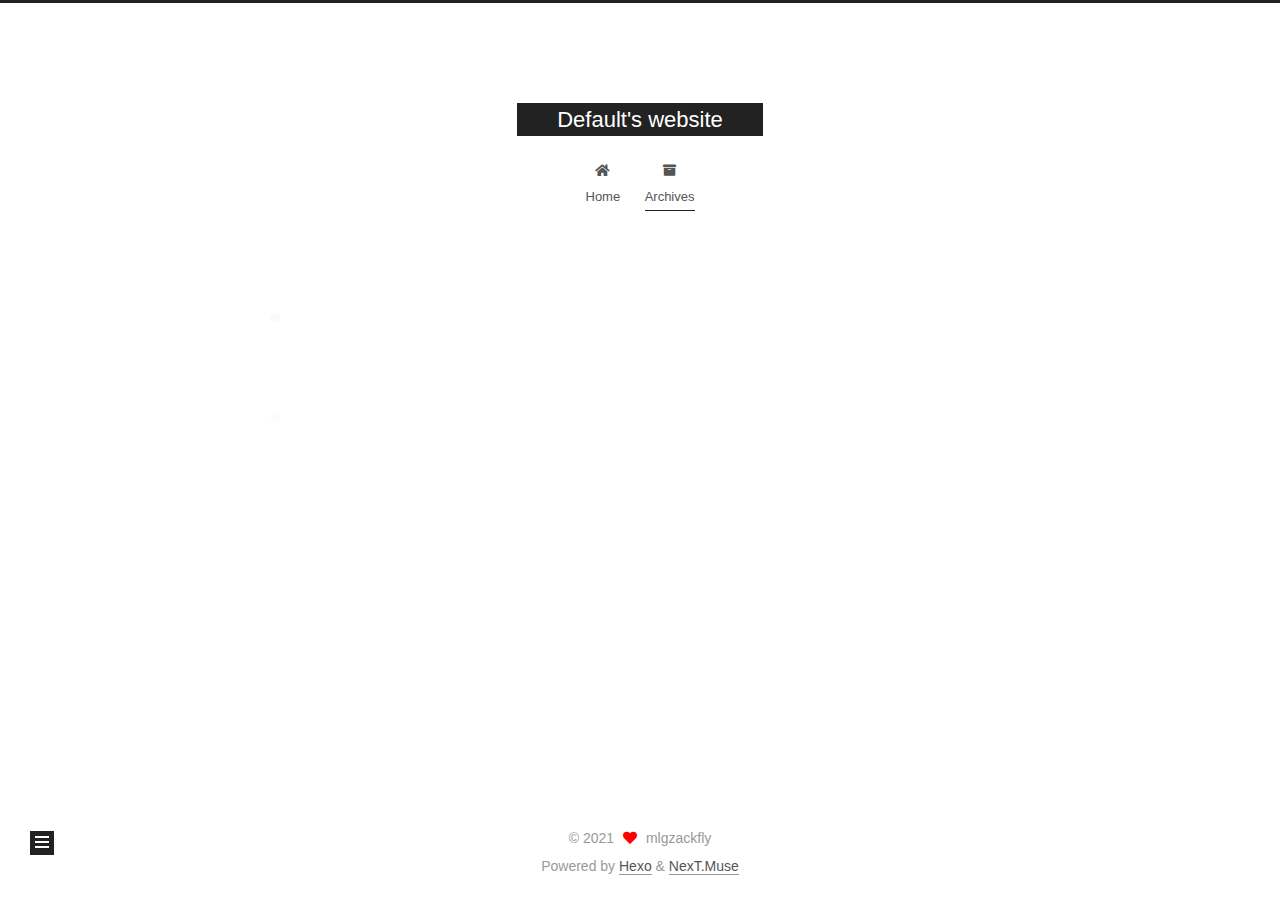
==== archives/index.html @ 4b57f152 "Site updated: 2021-02-01 20:21:23" ====
<!DOCTYPE html>
<html lang="zh-tw">
<head>
  <meta charset="UTF-8">
<meta name="viewport" content="width=device-width, initial-scale=1, maximum-scale=2">
<meta name="theme-color" content="#222">
<meta name="generator" content="Hexo 5.3.0">
  <link rel="apple-touch-icon" sizes="180x180" href="/images/apple-touch-icon-next.png">
  <link rel="icon" type="image/png" sizes="32x32" href="/images/favicon-32x32-next.png">
  <link rel="icon" type="image/png" sizes="16x16" href="/images/favicon-16x16-next.png">
  <link rel="mask-icon" href="/images/logo.svg" color="#222">

<link rel="stylesheet" href="/css/main.css">


<link rel="stylesheet" href="/lib/font-awesome/css/all.min.css">

<script id="hexo-configurations">
    var NexT = window.NexT || {};
    var CONFIG = {"hostname":"mlgzackfly.github.io","root":"/","scheme":"Muse","version":"7.8.0","exturl":false,"sidebar":{"position":"left","display":"post","padding":18,"offset":12,"onmobile":false},"copycode":{"enable":false,"show_result":false,"style":null},"back2top":{"enable":true,"sidebar":false,"scrollpercent":false},"bookmark":{"enable":false,"color":"#222","save":"auto"},"fancybox":false,"mediumzoom":false,"lazyload":false,"pangu":false,"comments":{"style":"tabs","active":null,"storage":true,"lazyload":false,"nav":null},"algolia":{"hits":{"per_page":10},"labels":{"input_placeholder":"Search for Posts","hits_empty":"We didn't find any results for the search: ${query}","hits_stats":"${hits} results found in ${time} ms"}},"localsearch":{"enable":false,"trigger":"auto","top_n_per_article":1,"unescape":false,"preload":false},"motion":{"enable":true,"async":false,"transition":{"post_block":"fadeIn","post_header":"slideDownIn","post_body":"slideDownIn","coll_header":"slideLeftIn","sidebar":"slideUpIn"}}};
  </script>

  <meta property="og:type" content="website">
<meta property="og:title" content="Default&#39;s website">
<meta property="og:url" content="http://mlgzackfly.github.io/archives/index.html">
<meta property="og:site_name" content="Default&#39;s website">
<meta property="og:locale" content="zh_TW">
<meta property="article:author" content="mlgzackfly">
<meta name="twitter:card" content="summary">

<link rel="canonical" href="http://mlgzackfly.github.io/archives/">


<script id="page-configurations">
  // https://hexo.io/docs/variables.html
  CONFIG.page = {
    sidebar: "",
    isHome : false,
    isPost : false,
    lang   : 'zh-tw'
  };
</script>

  <title>Archive | Default's website</title>
  






  <noscript>
  <style>
  .use-motion .brand,
  .use-motion .menu-item,
  .sidebar-inner,
  .use-motion .post-block,
  .use-motion .pagination,
  .use-motion .comments,
  .use-motion .post-header,
  .use-motion .post-body,
  .use-motion .collection-header { opacity: initial; }

  .use-motion .site-title,
  .use-motion .site-subtitle {
    opacity: initial;
    top: initial;
  }

  .use-motion .logo-line-before i { left: initial; }
  .use-motion .logo-line-after i { right: initial; }
  </style>
</noscript>

</head>

<body itemscope itemtype="http://schema.org/WebPage">
  <div class="container use-motion">
    <div class="headband"></div>

    <header class="header" itemscope itemtype="http://schema.org/WPHeader">
      <div class="header-inner"><div class="site-brand-container">
  <div class="site-nav-toggle">
    <div class="toggle" aria-label="Toggle navigation bar">
      <span class="toggle-line toggle-line-first"></span>
      <span class="toggle-line toggle-line-middle"></span>
      <span class="toggle-line toggle-line-last"></span>
    </div>
  </div>

  <div class="site-meta">

    <a href="/" class="brand" rel="start">
      <span class="logo-line-before"><i></i></span>
      <h1 class="site-title">Default's website</h1>
      <span class="logo-line-after"><i></i></span>
    </a>
  </div>

  <div class="site-nav-right">
    <div class="toggle popup-trigger">
    </div>
  </div>
</div>




<nav class="site-nav">
  <ul id="menu" class="main-menu menu">
        <li class="menu-item menu-item-home">

    <a href="/" rel="section"><i class="fa fa-home fa-fw"></i>Home</a>

  </li>
        <li class="menu-item menu-item-archives">

    <a href="/archives/" rel="section"><i class="fa fa-archive fa-fw"></i>Archives</a>

  </li>
  </ul>
</nav>




</div>
    </header>

    
  <div class="back-to-top">
    <i class="fa fa-arrow-up"></i>
    <span>0%</span>
  </div>


    <main class="main">
      <div class="main-inner">
        <div class="content-wrap">
          

          <div class="content archive">
            

  
  
  
  <div class="post-block">
    <div class="posts-collapse">
      <div class="collection-title">
        <span class="collection-header">Um..! 2 posts in total. Keep on posting.</span>
      </div>

      
    <div class="collection-year">
      <span class="collection-header">2021</span>
    </div>

  <article itemscope itemtype="http://schema.org/Article">
    <header class="post-header">

      <div class="post-meta">
        <time itemprop="dateCreated"
              datetime="2021-02-01T19:49:56+08:00"
              content="2021-02-01">
          02-01
        </time>
      </div>

      <div class="post-title">
          <a class="post-title-link" href="/2021/02/01/Hello-post/" itemprop="url">
            <span itemprop="name">Hello post</span>
          </a>
      </div>

    </header>
  </article>

  <article itemscope itemtype="http://schema.org/Article">
    <header class="post-header">

      <div class="post-meta">
        <time itemprop="dateCreated"
              datetime="2021-02-01T19:47:51+08:00"
              content="2021-02-01">
          02-01
        </time>
      </div>

      <div class="post-title">
          <a class="post-title-link" href="/2021/02/01/hello-world/" itemprop="url">
            <span itemprop="name">Hello World</span>
          </a>
      </div>

    </header>
  </article>


    </div>
  </div>
  
  
  

  



          </div>
          

<script>
  window.addEventListener('tabs:register', () => {
    let { activeClass } = CONFIG.comments;
    if (CONFIG.comments.storage) {
      activeClass = localStorage.getItem('comments_active') || activeClass;
    }
    if (activeClass) {
      let activeTab = document.querySelector(`a[href="#comment-${activeClass}"]`);
      if (activeTab) {
        activeTab.click();
      }
    }
  });
  if (CONFIG.comments.storage) {
    window.addEventListener('tabs:click', event => {
      if (!event.target.matches('.tabs-comment .tab-content .tab-pane')) return;
      let commentClass = event.target.classList[1];
      localStorage.setItem('comments_active', commentClass);
    });
  }
</script>

        </div>
          
  
  <div class="toggle sidebar-toggle">
    <span class="toggle-line toggle-line-first"></span>
    <span class="toggle-line toggle-line-middle"></span>
    <span class="toggle-line toggle-line-last"></span>
  </div>

  <aside class="sidebar">
    <div class="sidebar-inner">

      <ul class="sidebar-nav motion-element">
        <li class="sidebar-nav-toc">
          Table of Contents
        </li>
        <li class="sidebar-nav-overview">
          Overview
        </li>
      </ul>

      <!--noindex-->
      <div class="post-toc-wrap sidebar-panel">
      </div>
      <!--/noindex-->

      <div class="site-overview-wrap sidebar-panel">
        <div class="site-author motion-element" itemprop="author" itemscope itemtype="http://schema.org/Person">
  <p class="site-author-name" itemprop="name">mlgzackfly</p>
  <div class="site-description" itemprop="description"></div>
</div>
<div class="site-state-wrap motion-element">
  <nav class="site-state">
      <div class="site-state-item site-state-posts">
          <a href="/archives/">
        
          <span class="site-state-item-count">2</span>
          <span class="site-state-item-name">posts</span>
        </a>
      </div>
  </nav>
</div>



      </div>

    </div>
  </aside>
  <div id="sidebar-dimmer"></div>


      </div>
    </main>

    <footer class="footer">
      <div class="footer-inner">
        

        

<div class="copyright">
  
  &copy; 
  <span itemprop="copyrightYear">2021</span>
  <span class="with-love">
    <i class="fa fa-heart"></i>
  </span>
  <span class="author" itemprop="copyrightHolder">mlgzackfly</span>
</div>
  <div class="powered-by">Powered by <a href="https://hexo.io/" class="theme-link" rel="noopener" target="_blank">Hexo</a> & <a href="https://muse.theme-next.org/" class="theme-link" rel="noopener" target="_blank">NexT.Muse</a>
  </div>

        








      </div>
    </footer>
  </div>

  
  <script src="/lib/anime.min.js"></script>
  <script src="/lib/velocity/velocity.min.js"></script>
  <script src="/lib/velocity/velocity.ui.min.js"></script>

<script src="/js/utils.js"></script>

<script src="/js/motion.js"></script>


<script src="/js/schemes/muse.js"></script>


<script src="/js/next-boot.js"></script>




  















  

  

</body>
</html>
---- css/main.css ----
:root {
  --body-bg-color: #fff;
  --content-bg-color: #fff;
  --card-bg-color: #f5f5f5;
  --text-color: #555;
  --blockquote-color: #666;
  --link-color: #555;
  --link-hover-color: #222;
  --brand-color: #fff;
  --brand-hover-color: #fff;
  --table-row-odd-bg-color: #f9f9f9;
  --table-row-hover-bg-color: #f5f5f5;
  --menu-item-bg-color: #f5f5f5;
  --btn-default-bg: #222;
  --btn-default-color: #fff;
  --btn-default-border-color: #222;
  --btn-default-hover-bg: #fff;
  --btn-default-hover-color: #222;
  --btn-default-hover-border-color: #222;
}
html {
  line-height: 1.15; /* 1 */
  -webkit-text-size-adjust: 100%; /* 2 */
}
body {
  margin: 0;
}
main {
  display: block;
}
h1 {
  font-size: 2em;
  margin: 0.67em 0;
}
hr {
  box-sizing: content-box; /* 1 */
  height: 0; /* 1 */
  overflow: visible; /* 2 */
}
pre {
  font-family: monospace, monospace; /* 1 */
  font-size: 1em; /* 2 */
}
a {
  background: transparent;
}
abbr[title] {
  border-bottom: none; /* 1 */
  text-decoration: underline; /* 2 */
  text-decoration: underline dotted; /* 2 */
}
b,
strong {
  font-weight: bolder;
}
code,
kbd,
samp {
  font-family: monospace, monospace; /* 1 */
  font-size: 1em; /* 2 */
}
small {
  font-size: 80%;
}
sub,
sup {
  font-size: 75%;
  line-height: 0;
  position: relative;
  vertical-align: baseline;
}
sub {
  bottom: -0.25em;
}
sup {
  top: -0.5em;
}
img {
  border-style: none;
}
button,
input,
optgroup,
select,
textarea {
  font-family: inherit; /* 1 */
  font-size: 100%; /* 1 */
  line-height: 1.15; /* 1 */
  margin: 0; /* 2 */
}
button,
input {
/* 1 */
  overflow: visible;
}
button,
select {
/* 1 */
  text-transform: none;
}
button,
[type='button'],
[type='reset'],
[type='submit'] {
  -webkit-appearance: button;
}
button::-moz-focus-inner,
[type='button']::-moz-focus-inner,
[type='reset']::-moz-focus-inner,
[type='submit']::-moz-focus-inner {
  border-style: none;
  padding: 0;
}
button:-moz-focusring,
[type='button']:-moz-focusring,
[type='reset']:-moz-focusring,
[type='submit']:-moz-focusring {
  outline: 1px dotted ButtonText;
}
fieldset {
  padding: 0.35em 0.75em 0.625em;
}
legend {
  box-sizing: border-box; /* 1 */
  color: inherit; /* 2 */
  display: table; /* 1 */
  max-width: 100%; /* 1 */
  padding: 0; /* 3 */
  white-space: normal; /* 1 */
}
progress {
  vertical-align: baseline;
}
textarea {
  overflow: auto;
}
[type='checkbox'],
[type='radio'] {
  box-sizing: border-box; /* 1 */
  padding: 0; /* 2 */
}
[type='number']::-webkit-inner-spin-button,
[type='number']::-webkit-outer-spin-button {
  height: auto;
}
[type='search'] {
  outline-offset: -2px; /* 2 */
  -webkit-appearance: textfield; /* 1 */
}
[type='search']::-webkit-search-decoration {
  -webkit-appearance: none;
}
::-webkit-file-upload-button {
  font: inherit; /* 2 */
  -webkit-appearance: button; /* 1 */
}
details {
  display: block;
}
summary {
  display: list-item;
}
template {
  display: none;
}
[hidden] {
  display: none;
}
::selection {
  background: #262a30;
  color: #eee;
}
html,
body {
  height: 100%;
}
body {
  background: var(--body-bg-color);
  color: var(--text-color);
  font-family: 'Lato', "PingFang SC", "Microsoft YaHei", sans-serif;
  font-size: 1em;
  line-height: 2;
}
@media (max-width: 991px) {
  body {
    padding-left: 0 !important;
    padding-right: 0 !important;
  }
}
h1,
h2,
h3,
h4,
h5,
h6 {
  font-family: 'Lato', "PingFang SC", "Microsoft YaHei", sans-serif;
  font-weight: bold;
  line-height: 1.5;
  margin: 20px 0 15px;
}
h1 {
  font-size: 1.5em;
}
h2 {
  font-size: 1.375em;
}
h3 {
  font-size: 1.25em;
}
h4 {
  font-size: 1.125em;
}
h5 {
  font-size: 1em;
}
h6 {
  font-size: 0.875em;
}
p {
  margin: 0 0 20px 0;
}
a,
span.exturl {
  border-bottom: 1px solid #999;
  color: var(--link-color);
  outline: 0;
  text-decoration: none;
  overflow-wrap: break-word;
  word-wrap: break-word;
  cursor: pointer;
}
a:hover,
span.exturl:hover {
  border-bottom-color: var(--link-hover-color);
  color: var(--link-hover-color);
}
iframe,
img,
video {
  display: block;
  margin-left: auto;
  margin-right: auto;
  max-width: 100%;
}
hr {
  background-image: repeating-linear-gradient(-45deg, #ddd, #ddd 4px, transparent 4px, transparent 8px);
  border: 0;
  height: 3px;
  margin: 40px 0;
}
blockquote {
  border-left: 4px solid #ddd;
  color: var(--blockquote-color);
  margin: 0;
  padding: 0 15px;
}
blockquote cite::before {
  content: '-';
  padding: 0 5px;
}
dt {
  font-weight: bold;
}
dd {
  margin: 0;
  padding: 0;
}
kbd {
  background-color: #f5f5f5;
  background-image: linear-gradient(#eee, #fff, #eee);
  border: 1px solid #ccc;
  border-radius: 0.2em;
  box-shadow: 0.1em 0.1em 0.2em rgba(0,0,0,0.1);
  color: #555;
  font-family: inherit;
  padding: 0.1em 0.3em;
  white-space: nowrap;
}
.table-container {
  overflow: auto;
}
table {
  border-collapse: collapse;
  border-spacing: 0;
  font-size: 0.875em;
  margin: 0 0 20px 0;
  width: 100%;
}
tbody tr:nth-of-type(odd) {
  background: var(--table-row-odd-bg-color);
}
tbody tr:hover {
  background: var(--table-row-hover-bg-color);
}
caption,
th,
td {
  font-weight: normal;
  padding: 8px;
  vertical-align: middle;
}
th,
td {
  border: 1px solid #ddd;
  border-bottom: 3px solid #ddd;
}
th {
  font-weight: 700;
  padding-bottom: 10px;
}
td {
  border-bottom-width: 1px;
}
.btn {
  background: var(--btn-default-bg);
  border: 2px solid var(--btn-default-border-color);
  border-radius: 0;
  color: var(--btn-default-color);
  display: inline-block;
  font-size: 0.875em;
  line-height: 2;
  padding: 0 20px;
  text-decoration: none;
  transition-property: background-color;
  transition-delay: 0s;
  transition-duration: 0.2s;
  transition-timing-function: ease-in-out;
}
.btn:hover {
  background: var(--btn-default-hover-bg);
  border-color: var(--btn-default-hover-border-color);
  color: var(--btn-default-hover-color);
}
.btn + .btn {
  margin: 0 0 8px 8px;
}
.btn .fa-fw {
  text-align: left;
  width: 1.285714285714286em;
}
.toggle {
  line-height: 0;
}
.toggle .toggle-line {
  background: #fff;
  display: inline-block;
  height: 2px;
  left: 0;
  position: relative;
  top: 0;
  transition: all 0.4s;
  vertical-align: top;
  width: 100%;
}
.toggle .toggle-line:not(:first-child) {
  margin-top: 3px;
}
.toggle.toggle-arrow .toggle-line-first {
  left: 50%;
  top: 2px;
  transform: rotate(45deg);
  width: 50%;
}
.toggle.toggle-arrow .toggle-line-middle {
  left: 2px;
  width: 90%;
}
.toggle.toggle-arrow .toggle-line-last {
  left: 50%;
  top: -2px;
  transform: rotate(-45deg);
  width: 50%;
}
.toggle.toggle-close .toggle-line-first {
  transform: rotate(-45deg);
  top: 5px;
}
.toggle.toggle-close .toggle-line-middle {
  opacity: 0;
}
.toggle.toggle-close .toggle-line-last {
  transform: rotate(45deg);
  top: -5px;
}
.highlight,
pre {
  background: #f7f7f7;
  color: #4d4d4c;
  line-height: 1.6;
  margin: 0 auto 20px;
}
pre,
code {
  font-family: consolas, Menlo, monospace, "PingFang SC", "Microsoft YaHei";
}
code {
  background: #eee;
  border-radius: 3px;
  color: #555;
  padding: 2px 4px;
  overflow-wrap: break-word;
  word-wrap: break-word;
}
.highlight *::selection {
  background: #d6d6d6;
}
.highlight pre {
  border: 0;
  margin: 0;
  padding: 10px 0;
}
.highlight table {
  border: 0;
  margin: 0;
  width: auto;
}
.highlight td {
  border: 0;
  padding: 0;
}
.highlight figcaption {
  background: #eff2f3;
  color: #4d4d4c;
  display: flex;
  font-size: 0.875em;
  justify-content: space-between;
  line-height: 1.2;
  padding: 0.5em;
}
.highlight figcaption a {
  color: #4d4d4c;
}
.highlight figcaption a:hover {
  border-bottom-color: #4d4d4c;
}
.highlight .gutter {
  -moz-user-select: none;
  -ms-user-select: none;
  -webkit-user-select: none;
  user-select: none;
}
.highlight .gutter pre {
  background: #eff2f3;
  color: #869194;
  padding-left: 10px;
  padding-right: 10px;
  text-align: right;
}
.highlight .code pre {
  background: #f7f7f7;
  padding-left: 10px;
  width: 100%;
}
.gist table {
  width: auto;
}
.gist table td {
  border: 0;
}
pre {
  overflow: auto;
  padding: 10px;
}
pre code {
  background: none;
  color: #4d4d4c;
  font-size: 0.875em;
  padding: 0;
  text-shadow: none;
}
pre .deletion {
  background: #fdd;
}
pre .addition {
  background: #dfd;
}
pre .meta {
  color: #eab700;
  -moz-user-select: none;
  -ms-user-select: none;
  -webkit-user-select: none;
  user-select: none;
}
pre .comment {
  color: #8e908c;
}
pre .variable,
pre .attribute,
pre .tag,
pre .name,
pre .regexp,
pre .ruby .constant,
pre .xml .tag .title,
pre .xml .pi,
pre .xml .doctype,
pre .html .doctype,
pre .css .id,
pre .css .class,
pre .css .pseudo {
  color: #c82829;
}
pre .number,
pre .preprocessor,
pre .built_in,
pre .builtin-name,
pre .literal,
pre .params,
pre .constant,
pre .command {
  color: #f5871f;
}
pre .ruby .class .title,
pre .css .rules .attribute,
pre .string,
pre .symbol,
pre .value,
pre .inheritance,
pre .header,
pre .ruby .symbol,
pre .xml .cdata,
pre .special,
pre .formula {
  color: #718c00;
}
pre .title,
pre .css .hexcolor {
  color: #3e999f;
}
pre .function,
pre .python .decorator,
pre .python .title,
pre .ruby .function .title,
pre .ruby .title .keyword,
pre .perl .sub,
pre .javascript .title,
pre .coffeescript .title {
  color: #4271ae;
}
pre .keyword,
pre .javascript .function {
  color: #8959a8;
}
.blockquote-center {
  border-left: none;
  margin: 40px 0;
  padding: 0;
  position: relative;
  text-align: center;
}
.blockquote-center .fa {
  display: block;
  opacity: 0.6;
  position: absolute;
  width: 100%;
}
.blockquote-center .fa-quote-left {
  border-top: 1px solid #ccc;
  text-align: left;
  top: -20px;
}
.blockquote-center .fa-quote-right {
  border-bottom: 1px solid #ccc;
  text-align: right;
  bottom: -20px;
}
.blockquote-center p,
.blockquote-center div {
  text-align: center;
}
.post-body .group-picture img {
  margin: 0 auto;
  padding: 0 3px;
}
.group-picture-row {
  margin-bottom: 6px;
  overflow: hidden;
}
.group-picture-column {
  float: left;
  margin-bottom: 10px;
}
.post-body .label {
  color: #555;
  display: inline;
  padding: 0 2px;
}
.post-body .label.default {
  background: #f0f0f0;
}
.post-body .label.primary {
  background: #efe6f7;
}
.post-body .label.info {
  background: #e5f2f8;
}
.post-body .label.success {
  background: #e7f4e9;
}
.post-body .label.warning {
  background: #fcf6e1;
}
.post-body .label.danger {
  background: #fae8eb;
}
.post-body .tabs {
  margin-bottom: 20px;
}
.post-body .tabs,
.tabs-comment {
  display: block;
  padding-top: 10px;
  position: relative;
}
.post-body .tabs ul.nav-tabs,
.tabs-comment ul.nav-tabs {
  display: flex;
  flex-wrap: wrap;
  margin: 0;
  margin-bottom: -1px;
  padding: 0;
}
@media (max-width: 413px) {
  .post-body .tabs ul.nav-tabs,
  .tabs-comment ul.nav-tabs {
    display: block;
    margin-bottom: 5px;
  }
}
.post-body .tabs ul.nav-tabs li.tab,
.tabs-comment ul.nav-tabs li.tab {
  border-bottom: 1px solid #ddd;
  border-left: 1px solid transparent;
  border-right: 1px solid transparent;
  border-top: 3px solid transparent;
  flex-grow: 1;
  list-style-type: none;
  border-radius: 0 0 0 0;
}
@media (max-width: 413px) {
  .post-body .tabs ul.nav-tabs li.tab,
  .tabs-comment ul.nav-tabs li.tab {
    border-bottom: 1px solid transparent;
    border-left: 3px solid transparent;
    border-right: 1px solid transparent;
    border-top: 1px solid transparent;
  }
}
@media (max-width: 413px) {
  .post-body .tabs ul.nav-tabs li.tab,
  .tabs-comment ul.nav-tabs li.tab {
    border-radius: 0;
  }
}
.post-body .tabs ul.nav-tabs li.tab a,
.tabs-comment ul.nav-tabs li.tab a {
  border-bottom: initial;
  display: block;
  line-height: 1.8;
  outline: 0;
  padding: 0.25em 0.75em;
  text-align: center;
  transition-delay: 0s;
  transition-duration: 0.2s;
  transition-timing-function: ease-out;
}
.post-body .tabs ul.nav-tabs li.tab a i,
.tabs-comment ul.nav-tabs li.tab a i {
  width: 1.285714285714286em;
}
.post-body .tabs ul.nav-tabs li.tab.active,
.tabs-comment ul.nav-tabs li.tab.active {
  border-bottom: 1px solid transparent;
  border-left: 1px solid #ddd;
  border-right: 1px solid #ddd;
  border-top: 3px solid #fc6423;
}
@media (max-width: 413px) {
  .post-body .tabs ul.nav-tabs li.tab.active,
  .tabs-comment ul.nav-tabs li.tab.active {
    border-bottom: 1px solid #ddd;
    border-left: 3px solid #fc6423;
    border-right: 1px solid #ddd;
    border-top: 1px solid #ddd;
  }
}
.post-body .tabs ul.nav-tabs li.tab.active a,
.tabs-comment ul.nav-tabs li.tab.active a {
  color: var(--link-color);
  cursor: default;
}
.post-body .tabs .tab-content .tab-pane,
.tabs-comment .tab-content .tab-pane {
  border: 1px solid #ddd;
  border-top: 0;
  padding: 20px 20px 0 20px;
  border-radius: 0;
}
.post-body .tabs .tab-content .tab-pane:not(.active),
.tabs-comment .tab-content .tab-pane:not(.active) {
  display: none;
}
.post-body .tabs .tab-content .tab-pane.active,
.tabs-comment .tab-content .tab-pane.active {
  display: block;
}
.post-body .tabs .tab-content .tab-pane.active:nth-of-type(1),
.tabs-comment .tab-content .tab-pane.active:nth-of-type(1) {
  border-radius: 0 0 0 0;
}
@media (max-width: 413px) {
  .post-body .tabs .tab-content .tab-pane.active:nth-of-type(1),
  .tabs-comment .tab-content .tab-pane.active:nth-of-type(1) {
    border-radius: 0;
  }
}
.post-body .note {
  border-radius: 3px;
  margin-bottom: 20px;
  padding: 1em;
  position: relative;
  border: 1px solid #eee;
  border-left-width: 5px;
}
.post-body .note h2,
.post-body .note h3,
.post-body .note h4,
.post-body .note h5,
.post-body .note h6 {
  margin-top: 0;
  border-bottom: initial;
  margin-bottom: 0;
  padding-top: 0;
}
.post-body .note p:first-child,
.post-body .note ul:first-child,
.post-body .note ol:first-child,
.post-body .note table:first-child,
.post-body .note pre:first-child,
.post-body .note blockquote:first-child,
.post-body .note img:first-child {
  margin-top: 0;
}
.post-body .note p:last-child,
.post-body .note ul:last-child,
.post-body .note ol:last-child,
.post-body .note table:last-child,
.post-body .note pre:last-child,
.post-body .note blockquote:last-child,
.post-body .note img:last-child {
  margin-bottom: 0;
}
.post-body .note.default {
  border-left-color: #777;
}
.post-body .note.default h2,
.post-body .note.default h3,
.post-body .note.default h4,
.post-body .note.default h5,
.post-body .note.default h6 {
  color: #777;
}
.post-body .note.primary {
  border-left-color: #6f42c1;
}
.post-body .note.primary h2,
.post-body .note.primary h3,
.post-body .note.primary h4,
.post-body .note.primary h5,
.post-body .note.primary h6 {
  color: #6f42c1;
}
.post-body .note.info {
  border-left-color: #428bca;
}
.post-body .note.info h2,
.post-body .note.info h3,
.post-body .note.info h4,
.post-body .note.info h5,
.post-body .note.info h6 {
  color: #428bca;
}
.post-body .note.success {
  border-left-color: #5cb85c;
}
.post-body .note.success h2,
.post-body .note.success h3,
.post-body .note.success h4,
.post-body .note.success h5,
.post-body .note.success h6 {
  color: #5cb85c;
}
.post-body .note.warning {
  border-left-color: #f0ad4e;
}
.post-body .note.warning h2,
.post-body .note.warning h3,
.post-body .note.warning h4,
.post-body .note.warning h5,
.post-body .note.warning h6 {
  color: #f0ad4e;
}
.post-body .note.danger {
  border-left-color: #d9534f;
}
.post-body .note.danger h2,
.post-body .note.danger h3,
.post-body .note.danger h4,
.post-body .note.danger h5,
.post-body .note.danger h6 {
  color: #d9534f;
}
.pagination .prev,
.pagination .next,
.pagination .page-number,
.pagination .space {
  display: inline-block;
  margin: 0 10px;
  padding: 0 11px;
  position: relative;
  top: -1px;
}
@media (max-width: 767px) {
  .pagination .prev,
  .pagination .next,
  .pagination .page-number,
  .pagination .space {
    margin: 0 5px;
  }
}
.pagination {
  border-top: 1px solid #eee;
  margin: 120px 0 0;
  text-align: center;
}
.pagination .prev,
.pagination .next,
.pagination .page-number {
  border-bottom: 0;
  border-top: 1px solid #eee;
  transition-property: border-color;
  transition-delay: 0s;
  transition-duration: 0.2s;
  transition-timing-function: ease-in-out;
}
.pagination .prev:hover,
.pagination .next:hover,
.pagination .page-number:hover {
  border-top-color: #222;
}
.pagination .space {
  margin: 0;
  padding: 0;
}
.pagination .prev {
  margin-left: 0;
}
.pagination .next {
  margin-right: 0;
}
.pagination .page-number.current {
  background: #ccc;
  border-top-color: #ccc;
  color: #fff;
}
@media (max-width: 767px) {
  .pagination {
    border-top: none;
  }
  .pagination .prev,
  .pagination .next,
  .pagination .page-number {
    border-bottom: 1px solid #eee;
    border-top: 0;
    margin-bottom: 10px;
    padding: 0 10px;
  }
  .pagination .prev:hover,
  .pagination .next:hover,
  .pagination .page-number:hover {
    border-bottom-color: #222;
  }
}
.comments {
  margin-top: 60px;
  overflow: hidden;
}
.comment-button-group {
  display: flex;
  flex-wrap: wrap-reverse;
  justify-content: center;
  margin: 1em 0;
}
.comment-button-group .comment-button {
  margin: 0.1em 0.2em;
}
.comment-button-group .comment-button.active {
  background: var(--btn-default-hover-bg);
  border-color: var(--btn-default-hover-border-color);
  color: var(--btn-default-hover-color);
}
.comment-position {
  display: none;
}
.comment-position.active {
  display: block;
}
.tabs-comment {
  background: var(--content-bg-color);
  margin-top: 4em;
  padding-top: 0;
}
.tabs-comment .comments {
  border: 0;
  box-shadow: none;
  margin-top: 0;
  padding-top: 0;
}
.container {
  min-height: 100%;
  position: relative;
}
.main-inner {
  margin: 0 auto;
  width: 700px;
}
@media (min-width: 1200px) {
  .main-inner {
    width: 800px;
  }
}
@media (min-width: 1600px) {
  .main-inner {
    width: 900px;
  }
}
@media (max-width: 767px) {
  .content-wrap {
    padding: 0 20px;
  }
}
.header {
  background: transparent;
}
.header-inner {
  margin: 0 auto;
  width: 700px;
}
@media (min-width: 1200px) {
  .header-inner {
    width: 800px;
  }
}
@media (min-width: 1600px) {
  .header-inner {
    width: 900px;
  }
}
.site-brand-container {
  display: flex;
  flex-shrink: 0;
  padding: 0 10px;
}
.headband {
  background: #222;
  height: 3px;
}
.site-meta {
  flex-grow: 1;
  text-align: center;
}
@media (max-width: 767px) {
  .site-meta {
    text-align: center;
  }
}
.brand {
  border-bottom: none;
  color: var(--brand-color);
  display: inline-block;
  line-height: 1.375em;
  padding: 0 40px;
  position: relative;
}
.brand:hover {
  color: var(--brand-hover-color);
}
.site-title {
  font-family: 'Lato', "PingFang SC", "Microsoft YaHei", sans-serif;
  font-size: 1.375em;
  font-weight: normal;
  margin: 0;
}
.site-subtitle {
  color: #999;
  font-size: 0.8125em;
  margin: 10px 0;
}
.use-motion .brand {
  opacity: 0;
}
.use-motion .site-title,
.use-motion .site-subtitle,
.use-motion .custom-logo-image {
  opacity: 0;
  position: relative;
  top: -10px;
}
.site-nav-toggle,
.site-nav-right {
  display: none;
}
@media (max-width: 767px) {
  .site-nav-toggle,
  .site-nav-right {
    display: flex;
    flex-direction: column;
    justify-content: center;
  }
}
.site-nav-toggle .toggle,
.site-nav-right .toggle {
  color: var(--text-color);
  padding: 10px;
  width: 22px;
}
.site-nav-toggle .toggle .toggle-line,
.site-nav-right .toggle .toggle-line {
  background: var(--text-color);
  border-radius: 1px;
}
.site-nav {
  display: block;
}
@media (max-width: 767px) {
  .site-nav {
    clear: both;
    display: none;
  }
}
.site-nav.site-nav-on {
  display: block;
}
.menu {
  margin-top: 20px;
  padding-left: 0;
  text-align: center;
}
.menu-item {
  display: inline-block;
  list-style: none;
  margin: 0 10px;
}
@media (max-width: 767px) {
  .menu-item {
    display: block;
    margin-top: 10px;
  }
  .menu-item.menu-item-search {
    display: none;
  }
}
.menu-item a,
.menu-item span.exturl {
  border-bottom: 0;
  display: block;
  font-size: 0.8125em;
  transition-property: border-color;
  transition-delay: 0s;
  transition-duration: 0.2s;
  transition-timing-function: ease-in-out;
}
@media (hover: none) {
  .menu-item a:hover,
  .menu-item span.exturl:hover {
    border-bottom-color: transparent !important;
  }
}
.menu-item .fa,
.menu-item .fab,
.menu-item .far,
.menu-item .fas {
  margin-right: 8px;
}
.menu-item .badge {
  display: inline-block;
  font-weight: bold;
  line-height: 1;
  margin-left: 0.35em;
  margin-top: 0.35em;
  text-align: center;
  white-space: nowrap;
}
@media (max-width: 767px) {
  .menu-item .badge {
    float: right;
    margin-left: 0;
  }
}
.menu-item-active a,
.menu .menu-item a:hover,
.menu .menu-item span.exturl:hover {
  background: var(--menu-item-bg-color);
}
.use-motion .menu-item {
  opacity: 0;
}
.sidebar {
  background: #222;
  bottom: 0;
  box-shadow: inset 0 2px 6px #000;
  position: fixed;
  top: 0;
}
@media (max-width: 991px) {
  .sidebar {
    display: none;
  }
}
.sidebar-inner {
  color: #999;
  padding: 18px 10px;
  text-align: center;
}
.cc-license {
  margin-top: 10px;
  text-align: center;
}
.cc-license .cc-opacity {
  border-bottom: none;
  opacity: 0.7;
}
.cc-license .cc-opacity:hover {
  opacity: 0.9;
}
.cc-license img {
  display: inline-block;
}
.site-author-image {
  border: 2px solid #333;
  display: block;
  margin: 0 auto;
  max-width: 96px;
  padding: 2px;
}
.site-author-name {
  color: #f5f5f5;
  font-weight: normal;
  margin: 5px 0 0;
  text-align: center;
}
.site-description {
  color: #999;
  font-size: 1em;
  margin-top: 5px;
  text-align: center;
}
.links-of-author {
  margin-top: 15px;
}
.links-of-author a,
.links-of-author span.exturl {
  border-bottom-color: #555;
  display: inline-block;
  font-size: 0.8125em;
  margin-bottom: 10px;
  margin-right: 10px;
  vertical-align: middle;
}
.links-of-author a::before,
.links-of-author span.exturl::before {
  background: #edc30a;
  border-radius: 50%;
  content: ' ';
  display: inline-block;
  height: 4px;
  margin-right: 3px;
  vertical-align: middle;
  width: 4px;
}
.sidebar-button {
  margin-top: 15px;
}
.sidebar-button a {
  border: 1px solid #fc6423;
  border-radius: 4px;
  color: #fc6423;
  display: inline-block;
  padding: 0 15px;
}
.sidebar-button a .fa,
.sidebar-button a .fab,
.sidebar-button a .far,
.sidebar-button a .fas {
  margin-right: 5px;
}
.sidebar-button a:hover {
  background: #fc6423;
  border: 1px solid #fc6423;
  color: #fff;
}
.sidebar-button a:hover .fa,
.sidebar-button a:hover .fab,
.sidebar-button a:hover .far,
.sidebar-button a:hover .fas {
  color: #fff;
}
.links-of-blogroll {
  font-size: 0.8125em;
  margin-top: 10px;
}
.links-of-blogroll-title {
  font-size: 0.875em;
  font-weight: 600;
  margin-top: 0;
}
.links-of-blogroll-list {
  list-style: none;
  margin: 0;
  padding: 0;
}
#sidebar-dimmer {
  display: none;
}
@media (max-width: 767px) {
  #sidebar-dimmer {
    background: #000;
    display: block;
    height: 100%;
    left: 100%;
    opacity: 0;
    position: fixed;
    top: 0;
    width: 100%;
    z-index: 1100;
  }
  .sidebar-active + #sidebar-dimmer {
    opacity: 0.7;
    transform: translateX(-100%);
    transition: opacity 0.5s;
  }
}
.sidebar-nav {
  margin: 0;
  padding-bottom: 20px;
  padding-left: 0;
}
.sidebar-nav li {
  border-bottom: 1px solid transparent;
  color: #666;
  cursor: pointer;
  display: inline-block;
  font-size: 0.875em;
}
.sidebar-nav li.sidebar-nav-overview {
  margin-left: 10px;
}
.sidebar-nav li:hover {
  color: #f5f5f5;
}
.sidebar-nav .sidebar-nav-active {
  border-bottom-color: #87daff;
  color: #87daff;
}
.sidebar-nav .sidebar-nav-active:hover {
  color: #87daff;
}
.sidebar-panel {
  display: none;
  overflow-x: hidden;
  overflow-y: auto;
}
.sidebar-panel-active {
  display: block;
}
.sidebar-toggle {
  background: #222;
  bottom: 45px;
  cursor: pointer;
  height: 14px;
  left: 30px;
  padding: 5px;
  position: fixed;
  width: 14px;
  z-index: 1300;
}
@media (max-width: 991px) {
  .sidebar-toggle {
    left: 20px;
    opacity: 0.8;
    display: none;
  }
}
.sidebar-toggle:hover .toggle-line {
  background: #87daff;
}
.post-toc {
  font-size: 0.875em;
}
.post-toc ol {
  list-style: none;
  margin: 0;
  padding: 0 2px 5px 10px;
  text-align: left;
}
.post-toc ol > ol {
  padding-left: 0;
}
.post-toc ol a {
  transition-property: all;
  transition-delay: 0s;
  transition-duration: 0.2s;
  transition-timing-function: ease-in-out;
}
.post-toc .nav-item {
  line-height: 1.8;
  overflow: hidden;
  text-overflow: ellipsis;
  white-space: nowrap;
}
.post-toc .nav .nav-child {
  display: none;
}
.post-toc .nav .active > .nav-child {
  display: block;
}
.post-toc .nav .active-current > .nav-child {
  display: block;
}
.post-toc .nav .active-current > .nav-child > .nav-item {
  display: block;
}
.post-toc .nav .active > a {
  border-bottom-color: #87daff;
  color: #87daff;
}
.post-toc .nav .active-current > a {
  color: #87daff;
}
.post-toc .nav .active-current > a:hover {
  color: #87daff;
}
.site-state {
  display: flex;
  justify-content: center;
  line-height: 1.4;
  margin-top: 10px;
  overflow: hidden;
  text-align: center;
  white-space: nowrap;
}
.site-state-item {
  padding: 0 15px;
}
.site-state-item:not(:first-child) {
  border-left: 1px solid #333;
}
.site-state-item a {
  border-bottom: none;
}
.site-state-item-count {
  display: block;
  font-size: 1.25em;
  font-weight: 600;
  text-align: center;
}
.site-state-item-name {
  color: inherit;
  font-size: 0.875em;
}
.footer {
  color: #999;
  font-size: 0.875em;
  padding: 20px 0;
}
.footer.footer-fixed {
  bottom: 0;
  left: 0;
  position: absolute;
  right: 0;
}
.footer-inner {
  box-sizing: border-box;
  margin: 0 auto;
  text-align: center;
  width: 700px;
}
@media (min-width: 1200px) {
  .footer-inner {
    width: 800px;
  }
}
@media (min-width: 1600px) {
  .footer-inner {
    width: 900px;
  }
}
.languages {
  display: inline-block;
  font-size: 1.125em;
  position: relative;
}
.languages .lang-select-label span {
  margin: 0 0.5em;
}
.languages .lang-select {
  height: 100%;
  left: 0;
  opacity: 0;
  position: absolute;
  top: 0;
  width: 100%;
}
.with-love {
  color: #ff0000;
  display: inline-block;
  margin: 0 5px;
}
.powered-by,
.theme-info {
  display: inline-block;
}
@-moz-keyframes iconAnimate {
  0%, 100% {
    transform: scale(1);
  }
  10%, 30% {
    transform: scale(0.9);
  }
  20%, 40%, 60%, 80% {
    transform: scale(1.1);
  }
  50%, 70% {
    transform: scale(1.1);
  }
}
@-webkit-keyframes iconAnimate {
  0%, 100% {
    transform: scale(1);
  }
  10%, 30% {
    transform: scale(0.9);
  }
  20%, 40%, 60%, 80% {
    transform: scale(1.1);
  }
  50%, 70% {
    transform: scale(1.1);
  }
}
@-o-keyframes iconAnimate {
  0%, 100% {
    transform: scale(1);
  }
  10%, 30% {
    transform: scale(0.9);
  }
  20%, 40%, 60%, 80% {
    transform: scale(1.1);
  }
  50%, 70% {
    transform: scale(1.1);
  }
}
@keyframes iconAnimate {
  0%, 100% {
    transform: scale(1);
  }
  10%, 30% {
    transform: scale(0.9);
  }
  20%, 40%, 60%, 80% {
    transform: scale(1.1);
  }
  50%, 70% {
    transform: scale(1.1);
  }
}
.back-to-top {
  font-size: 12px;
  text-align: center;
  transition-delay: 0s;
  transition-duration: 0.2s;
  transition-timing-function: ease-in-out;
}
.back-to-top {
  background: #222;
  bottom: -100px;
  box-sizing: border-box;
  color: #fff;
  cursor: pointer;
  left: 30px;
  opacity: 1;
  padding: 0 6px;
  position: fixed;
  transition-property: bottom;
  z-index: 1300;
  width: 24px;
}
.back-to-top span {
  display: none;
}
.back-to-top:hover {
  color: #87daff;
}
.back-to-top.back-to-top-on {
  bottom: 19px;
}
@media (max-width: 991px) {
  .back-to-top {
    left: 20px;
    opacity: 0.8;
  }
}
.post-body {
  font-family: 'Lato', "PingFang SC", "Microsoft YaHei", sans-serif;
  overflow-wrap: break-word;
  word-wrap: break-word;
}
@media (min-width: 1200px) {
  .post-body {
    font-size: 1.125em;
  }
}
.post-body .exturl .fa {
  font-size: 0.875em;
  margin-left: 4px;
}
.post-body .image-caption,
.post-body .figure .caption {
  color: #999;
  font-size: 0.875em;
  font-weight: bold;
  line-height: 1;
  margin: -20px auto 15px;
  text-align: center;
}
.post-sticky-flag {
  display: inline-block;
  transform: rotate(30deg);
}
.post-button {
  margin-top: 40px;
  text-align: center;
}
.use-motion .post-block,
.use-motion .pagination,
.use-motion .comments {
  opacity: 0;
}
.use-motion .post-header {
  opacity: 0;
}
.use-motion .post-body {
  opacity: 0;
}
.use-motion .collection-header {
  opacity: 0;
}
.posts-collapse {
  margin-left: 35px;
  position: relative;
}
@media (max-width: 767px) {
  .posts-collapse {
    margin-left: 0px;
    margin-right: 0px;
  }
}
.posts-collapse .collection-title {
  font-size: 1.125em;
  position: relative;
}
.posts-collapse .collection-title::before {
  background: #999;
  border: 1px solid #fff;
  border-radius: 50%;
  content: ' ';
  height: 10px;
  left: 0;
  margin-left: -6px;
  margin-top: -4px;
  position: absolute;
  top: 50%;
  width: 10px;
}
.posts-collapse .collection-year {
  font-size: 1.5em;
  font-weight: bold;
  margin: 60px 0;
  position: relative;
}
.posts-collapse .collection-year::before {
  background: #bbb;
  border-radius: 50%;
  content: ' ';
  height: 8px;
  left: 0;
  margin-left: -4px;
  margin-top: -4px;
  position: absolute;
  top: 50%;
  width: 8px;
}
.posts-collapse .collection-header {
  display: block;
  margin: 0 0 0 20px;
}
.posts-collapse .collection-header small {
  color: #bbb;
  margin-left: 5px;
}
.posts-collapse .post-header {
  border-bottom: 1px dashed #ccc;
  margin: 30px 0;
  padding-left: 15px;
  position: relative;
  transition-property: border;
  transition-delay: 0s;
  transition-duration: 0.2s;
  transition-timing-function: ease-in-out;
}
.posts-collapse .post-header::before {
  background: #bbb;
  border: 1px solid #fff;
  border-radius: 50%;
  content: ' ';
  height: 6px;
  left: 0;
  margin-left: -4px;
  position: absolute;
  top: 0.75em;
  transition-property: background;
  width: 6px;
  transition-delay: 0s;
  transition-duration: 0.2s;
  transition-timing-function: ease-in-out;
}
.posts-collapse .post-header:hover {
  border-bottom-color: #666;
}
.posts-collapse .post-header:hover::before {
  background: #222;
}
.posts-collapse .post-meta {
  display: inline;
  font-size: 0.75em;
  margin-right: 10px;
}
.posts-collapse .post-title {
  display: inline;
}
.posts-collapse .post-title a,
.posts-collapse .post-title span.exturl {
  border-bottom: none;
  color: var(--link-color);
}
.posts-collapse .post-title .fa-external-link-alt {
  font-size: 0.875em;
  margin-left: 5px;
}
.posts-collapse::before {
  background: #f5f5f5;
  content: ' ';
  height: 100%;
  left: 0;
  margin-left: -2px;
  position: absolute;
  top: 1.25em;
  width: 4px;
}
.post-eof {
  background: #ccc;
  height: 1px;
  margin: 80px auto 60px;
  text-align: center;
  width: 8%;
}
.post-block:last-of-type .post-eof {
  display: none;
}
.content {
  padding-top: 40px;
}
@media (min-width: 992px) {
  .post-body {
    text-align: justify;
  }
}
@media (max-width: 991px) {
  .post-body {
    text-align: justify;
  }
}
.post-body h1,
.post-body h2,
.post-body h3,
.post-body h4,
.post-body h5,
.post-body h6 {
  padding-top: 10px;
}
.post-body h1 .header-anchor,
.post-body h2 .header-anchor,
.post-body h3 .header-anchor,
.post-body h4 .header-anchor,
.post-body h5 .header-anchor,
.post-body h6 .header-anchor {
  border-bottom-style: none;
  color: #ccc;
  float: right;
  margin-left: 10px;
  visibility: hidden;
}
.post-body h1 .header-anchor:hover,
.post-body h2 .header-anchor:hover,
.post-body h3 .header-anchor:hover,
.post-body h4 .header-anchor:hover,
.post-body h5 .header-anchor:hover,
.post-body h6 .header-anchor:hover {
  color: inherit;
}
.post-body h1:hover .header-anchor,
.post-body h2:hover .header-anchor,
.post-body h3:hover .header-anchor,
.post-body h4:hover .header-anchor,
.post-body h5:hover .header-anchor,
.post-body h6:hover .header-anchor {
  visibility: visible;
}
.post-body iframe,
.post-body img,
.post-body video {
  margin-bottom: 20px;
}
.post-body .video-container {
  height: 0;
  margin-bottom: 20px;
  overflow: hidden;
  padding-top: 75%;
  position: relative;
  width: 100%;
}
.post-body .video-container iframe,
.post-body .video-container object,
.post-body .video-container embed {
  height: 100%;
  left: 0;
  margin: 0;
  position: absolute;
  top: 0;
  width: 100%;
}
.post-gallery {
  align-items: center;
  display: grid;
  grid-gap: 10px;
  grid-template-columns: 1fr 1fr 1fr;
  margin-bottom: 20px;
}
@media (max-width: 767px) {
  .post-gallery {
    grid-template-columns: 1fr 1fr;
  }
}
.post-gallery a {
  border: 0;
}
.post-gallery img {
  margin: 0;
}
.posts-expand .post-header {
  font-size: 1.125em;
}
.posts-expand .post-title {
  font-size: 1.5em;
  font-weight: normal;
  margin: initial;
  text-align: center;
  overflow-wrap: break-word;
  word-wrap: break-word;
}
.posts-expand .post-title-link {
  border-bottom: none;
  color: var(--link-color);
  display: inline-block;
  position: relative;
  vertical-align: top;
}
.posts-expand .post-title-link::before {
  background: var(--link-color);
  bottom: 0;
  content: '';
  height: 2px;
  left: 0;
  position: absolute;
  transform: scaleX(0);
  visibility: hidden;
  width: 100%;
  transition-delay: 0s;
  transition-duration: 0.2s;
  transition-timing-function: ease-in-out;
}
.posts-expand .post-title-link:hover::before {
  transform: scaleX(1);
  visibility: visible;
}
.posts-expand .post-title-link .fa-external-link-alt {
  font-size: 0.875em;
  margin-left: 5px;
}
.posts-expand .post-meta {
  color: #999;
  font-family: 'Lato', "PingFang SC", "Microsoft YaHei", sans-serif;
  font-size: 0.75em;
  margin: 3px 0 60px 0;
  text-align: center;
}
.posts-expand .post-meta .post-description {
  font-size: 0.875em;
  margin-top: 2px;
}
.posts-expand .post-meta time {
  border-bottom: 1px dashed #999;
  cursor: pointer;
}
.post-meta .post-meta-item + .post-meta-item::before {
  content: '|';
  margin: 0 0.5em;
}
.post-meta-divider {
  margin: 0 0.5em;
}
.post-meta-item-icon {
  margin-right: 3px;
}
@media (max-width: 991px) {
  .post-meta-item-icon {
    display: inline-block;
  }
}
@media (max-width: 991px) {
  .post-meta-item-text {
    display: none;
  }
}
.post-nav {
  border-top: 1px solid #eee;
  display: flex;
  justify-content: space-between;
  margin-top: 15px;
  padding: 10px 5px 0;
}
.post-nav-item {
  flex: 1;
}
.post-nav-item a {
  border-bottom: none;
  display: block;
  font-size: 0.875em;
  line-height: 1.6;
  position: relative;
}
.post-nav-item a:active {
  top: 2px;
}
.post-nav-item .fa {
  font-size: 0.75em;
}
.post-nav-item:first-child {
  margin-right: 15px;
}
.post-nav-item:first-child .fa {
  margin-right: 5px;
}
.post-nav-item:last-child {
  margin-left: 15px;
  text-align: right;
}
.post-nav-item:last-child .fa {
  margin-left: 5px;
}
.rtl.post-body p,
.rtl.post-body a,
.rtl.post-body h1,
.rtl.post-body h2,
.rtl.post-body h3,
.rtl.post-body h4,
.rtl.post-body h5,
.rtl.post-body h6,
.rtl.post-body li,
.rtl.post-body ul,
.rtl.post-body ol {
  direction: rtl;
  font-family: UKIJ Ekran;
}
.rtl.post-title {
  font-family: UKIJ Ekran;
}
.post-tags {
  margin-top: 40px;
  text-align: center;
}
.post-tags a {
  display: inline-block;
  font-size: 0.8125em;
}
.post-tags a:not(:last-child) {
  margin-right: 10px;
}
.post-widgets {
  border-top: 1px solid #eee;
  margin-top: 15px;
  text-align: center;
}
.wp_rating {
  height: 20px;
  line-height: 20px;
  margin-top: 10px;
  padding-top: 6px;
  text-align: center;
}
.social-like {
  display: flex;
  font-size: 0.875em;
  justify-content: center;
  text-align: center;
}
.reward-container {
  margin: 20px auto;
  padding: 10px 0;
  text-align: center;
  width: 90%;
}
.reward-container button {
  background: transparent;
  border: 1px solid #fc6423;
  border-radius: 0;
  color: #fc6423;
  cursor: pointer;
  line-height: 2;
  outline: 0;
  padding: 0 15px;
  vertical-align: text-top;
}
.reward-container button:hover {
  background: #fc6423;
  border: 1px solid transparent;
  color: #fa9366;
}
#qr {
  padding-top: 20px;
}
#qr a {
  border: 0;
}
#qr img {
  display: inline-block;
  margin: 0.8em 2em 0 2em;
  max-width: 100%;
  width: 180px;
}
#qr p {
  text-align: center;
}
.category-all-page .category-all-title {
  text-align: center;
}
.category-all-page .category-all {
  margin-top: 20px;
}
.category-all-page .category-list {
  list-style: none;
  margin: 0;
  padding: 0;
}
.category-all-page .category-list-item {
  margin: 5px 10px;
}
.category-all-page .category-list-count {
  color: #bbb;
}
.category-all-page .category-list-count::before {
  content: ' (';
  display: inline;
}
.category-all-page .category-list-count::after {
  content: ') ';
  display: inline;
}
.category-all-page .category-list-child {
  padding-left: 10px;
}
.event-list {
  padding: 0;
}
.event-list hr {
  background: #222;
  margin: 20px 0 45px 0;
}
.event-list hr::after {
  background: #222;
  color: #fff;
  content: 'NOW';
  display: inline-block;
  font-weight: bold;
  padding: 0 5px;
  text-align: right;
}
.event-list .event {
  background: #222;
  margin: 20px 0;
  min-height: 40px;
  padding: 15px 0 15px 10px;
}
.event-list .event .event-summary {
  color: #fff;
  margin: 0;
  padding-bottom: 3px;
}
.event-list .event .event-summary::before {
  animation: dot-flash 1s alternate infinite ease-in-out;
  color: #fff;
  content: '\f111';
  display: inline-block;
  font-size: 10px;
  margin-right: 25px;
  vertical-align: middle;
  font-family: 'Font Awesome 5 Free';
  font-weight: 900;
}
.event-list .event .event-relative-time {
  color: #bbb;
  display: inline-block;
  font-size: 12px;
  font-weight: normal;
  padding-left: 12px;
}
.event-list .event .event-details {
  color: #fff;
  display: block;
  line-height: 18px;
  margin-left: 56px;
  padding-bottom: 6px;
  padding-top: 3px;
  text-indent: -24px;
}
.event-list .event .event-details::before {
  color: #fff;
  display: inline-block;
  margin-right: 9px;
  text-align: center;
  text-indent: 0;
  width: 14px;
  font-family: 'Font Awesome 5 Free';
  font-weight: 900;
}
.event-list .event .event-details.event-location::before {
  content: '\f041';
}
.event-list .event .event-details.event-duration::before {
  content: '\f017';
}
.event-list .event-past {
  background: #f5f5f5;
}
.event-list .event-past .event-summary,
.event-list .event-past .event-details {
  color: #bbb;
  opacity: 0.9;
}
.event-list .event-past .event-summary::before,
.event-list .event-past .event-details::before {
  animation: none;
  color: #bbb;
}
@-moz-keyframes dot-flash {
  from {
    opacity: 1;
    transform: scale(1);
  }
  to {
    opacity: 0;
    transform: scale(0.8);
  }
}
@-webkit-keyframes dot-flash {
  from {
    opacity: 1;
    transform: scale(1);
  }
  to {
    opacity: 0;
    transform: scale(0.8);
  }
}
@-o-keyframes dot-flash {
  from {
    opacity: 1;
    transform: scale(1);
  }
  to {
    opacity: 0;
    transform: scale(0.8);
  }
}
@keyframes dot-flash {
  from {
    opacity: 1;
    transform: scale(1);
  }
  to {
    opacity: 0;
    transform: scale(0.8);
  }
}
ul.breadcrumb {
  font-size: 0.75em;
  list-style: none;
  margin: 1em 0;
  padding: 0 2em;
  text-align: center;
}
ul.breadcrumb li {
  display: inline;
}
ul.breadcrumb li + li::before {
  content: '/\00a0';
  font-weight: normal;
  padding: 0.5em;
}
ul.breadcrumb li + li:last-child {
  font-weight: bold;
}
.tag-cloud {
  text-align: center;
}
.tag-cloud a {
  display: inline-block;
  margin: 10px;
}
.tag-cloud a:hover {
  color: var(--link-hover-color) !important;
}
@media (max-width: 767px) {
  .header-inner,
  .main-inner,
  .footer-inner {
    width: auto;
  }
}
.header-inner {
  padding-top: 100px;
}
@media (max-width: 767px) {
  .header-inner {
    padding-top: 50px;
  }
}
.main-inner {
  padding-bottom: 60px;
}
.content {
  padding-top: 70px;
}
@media (max-width: 767px) {
  .content {
    padding-top: 35px;
  }
}
embed {
  display: block;
  margin: 0 auto 25px auto;
}
.custom-logo .site-meta-headline {
  text-align: center;
}
.custom-logo .site-title {
  color: #222;
  margin: 10px auto 0;
}
.custom-logo .site-title a {
  border: 0;
}
.custom-logo-image {
  background: #fff;
  margin: 0 auto;
  max-width: 150px;
  padding: 5px;
}
.brand {
  background: var(--btn-default-bg);
}
@media (max-width: 767px) {
  .site-nav {
    border-bottom: 1px solid #ddd;
    border-top: 1px solid #ddd;
    left: 0;
    margin: 0;
    padding: 0;
    width: 100%;
  }
}
@media (max-width: 767px) {
  .menu {
    text-align: left;
  }
}
.menu-item-active a,
.menu .menu-item a:hover,
.menu .menu-item span.exturl:hover {
  background: transparent;
  border-bottom: 1px solid var(--link-hover-color) !important;
}
@media (max-width: 767px) {
  .menu-item-active a,
  .menu .menu-item a:hover,
  .menu .menu-item span.exturl:hover {
    border-bottom: 1px dotted #ddd !important;
  }
}
@media (max-width: 767px) {
  .menu .menu-item {
    margin: 0 10px;
  }
}
.menu .menu-item a,
.menu .menu-item span.exturl {
  border-bottom: 1px solid transparent;
}
@media (max-width: 767px) {
  .menu .menu-item a,
  .menu .menu-item span.exturl {
    padding: 5px 10px;
  }
}
@media (min-width: 768px) {
  .menu .menu-item .fa,
  .menu .menu-item .fab,
  .menu .menu-item .far,
  .menu .menu-item .fas {
    display: block;
    line-height: 2;
    margin-right: 0;
    width: 100%;
  }
}
.menu .menu-item .badge {
  background: #eee;
  padding: 1px 4px;
}
.sub-menu {
  margin: 10px 0;
}
.sub-menu .menu-item {
  display: inline-block;
}
.sidebar {
  left: -320px;
}
.sidebar.sidebar-active {
  left: 0;
}
.sidebar {
  width: 320px;
  z-index: 1200;
  transition-delay: 0s;
  transition-duration: 0.2s;
  transition-timing-function: ease-out;
}
.sidebar a,
.sidebar span.exturl {
  border-bottom-color: #555;
  color: #999;
}
.sidebar a:hover,
.sidebar span.exturl:hover {
  border-bottom-color: #eee;
  color: #eee;
}
.links-of-blogroll-item {
  padding: 2px 10px;
}
.links-of-blogroll-item a,
.links-of-blogroll-item span.exturl {
  box-sizing: border-box;
  display: inline-block;
  max-width: 280px;
  overflow: hidden;
  text-overflow: ellipsis;
  white-space: nowrap;
}
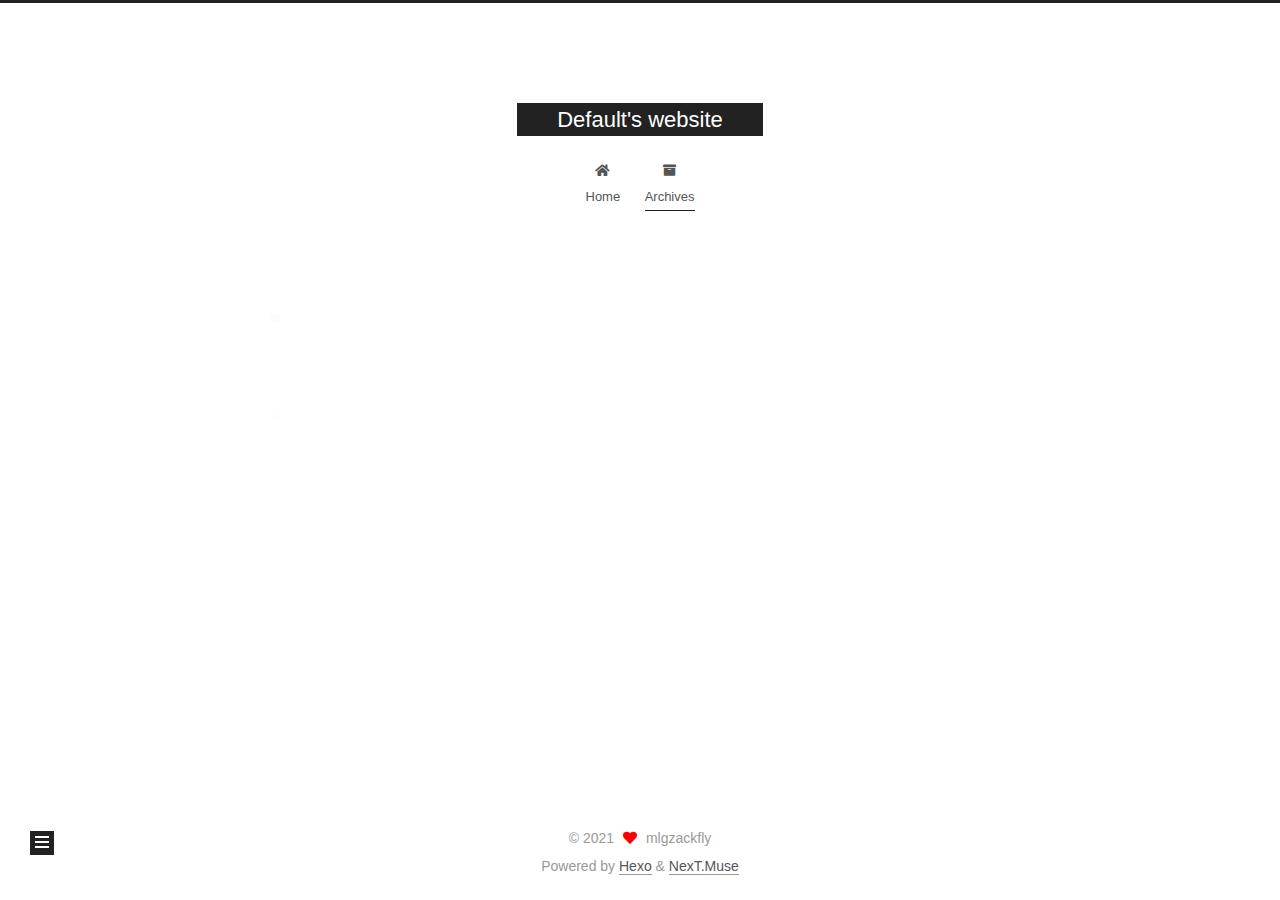
==== commit e875f8be: "Site updated: 2021-02-01 20:53:22" ====
--- a/archives/index.html
+++ b/archives/index.html
@@ -148,7 +148,7 @@
   <div class="post-block">
     <div class="posts-collapse">
       <div class="collection-title">
-        <span class="collection-header">Um..! 2 posts in total. Keep on posting.</span>
+        <span class="collection-header">Um..! 1 post. Keep on posting.</span>
       </div>
 
       
@@ -170,26 +170,6 @@
       <div class="post-title">
           <a class="post-title-link" href="/2021/02/01/Hello-post/" itemprop="url">
             <span itemprop="name">Hello post</span>
-          </a>
-      </div>
-
-    </header>
-  </article>
-
-  <article itemscope itemtype="http://schema.org/Article">
-    <header class="post-header">
-
-      <div class="post-meta">
-        <time itemprop="dateCreated"
-              datetime="2021-02-01T19:47:51+08:00"
-              content="2021-02-01">
-          02-01
-        </time>
-      </div>
-
-      <div class="post-title">
-          <a class="post-title-link" href="/2021/02/01/hello-world/" itemprop="url">
-            <span itemprop="name">Hello World</span>
           </a>
       </div>
 
@@ -268,7 +248,7 @@
       <div class="site-state-item site-state-posts">
           <a href="/archives/">
         
-          <span class="site-state-item-count">2</span>
+          <span class="site-state-item-count">1</span>
           <span class="site-state-item-name">posts</span>
         </a>
       </div>
